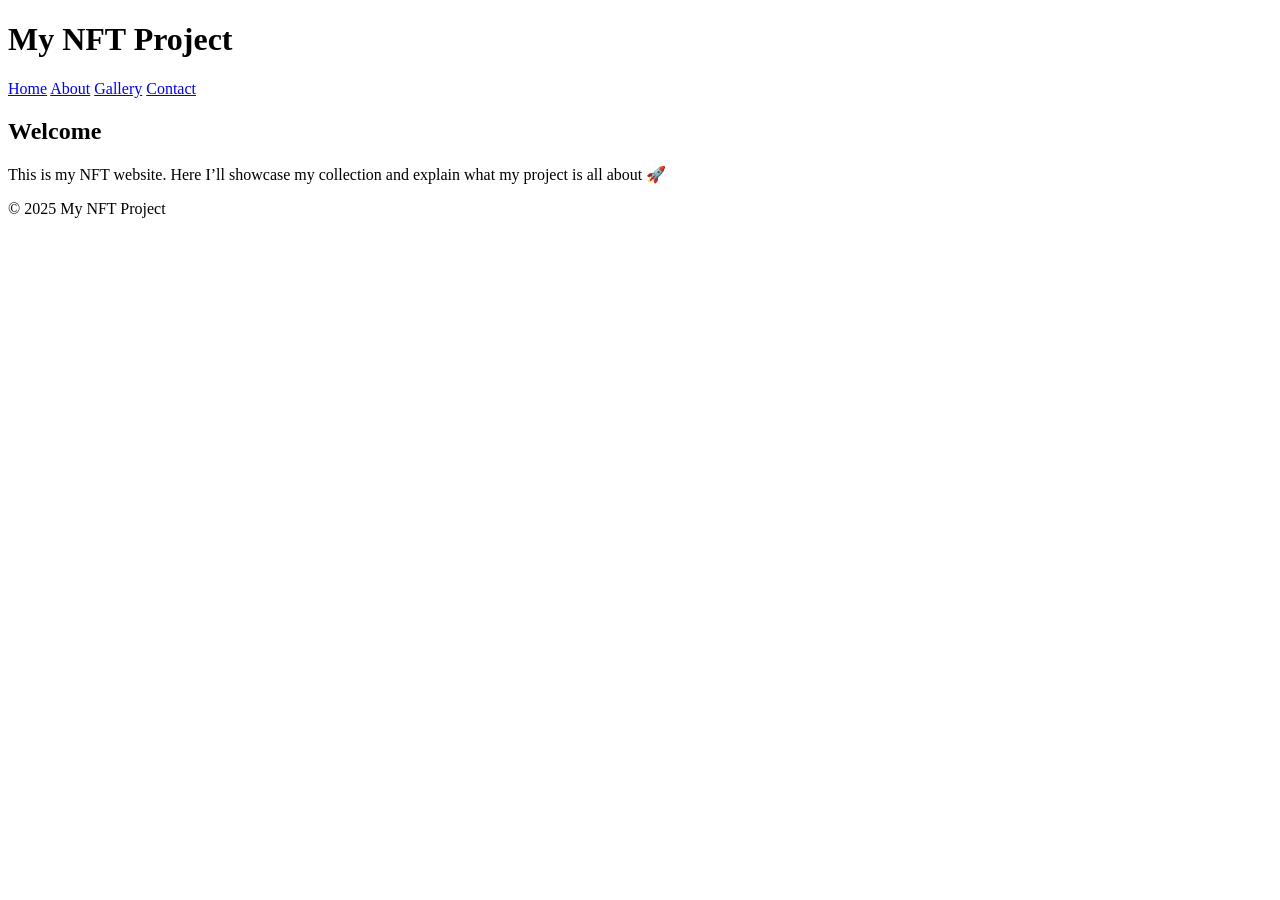
==== Website Images/index.html @ da56d63e "Add files via upload" ====
<!doctype html>
<html lang="en">
<head>
  <meta charset="utf-8">
  <meta name="viewport" content="width=device-width, initial-scale=1">
  <title>My NFT Website - Home</title>
  <link rel="stylesheet" href="assets/css/styles.css">
</head>
<body>
  <header>
    <h1>My NFT Project</h1>
    <nav>
      <a href="index.html">Home</a>
      <a href="about.html">About</a>
      <a href="gallery.html">Gallery</a>
      <a href="contact.html">Contact</a>
    </nav>
  </header>

  <main>
    <section>
      <h2>Welcome</h2>
      <p>This is my NFT website. Here I’ll showcase my collection and explain what my project is all about 🚀</p>
    </section>
  </main>

  <footer>
    <p>© 2025 My NFT Project</p>
  </footer>
</body>
</html>
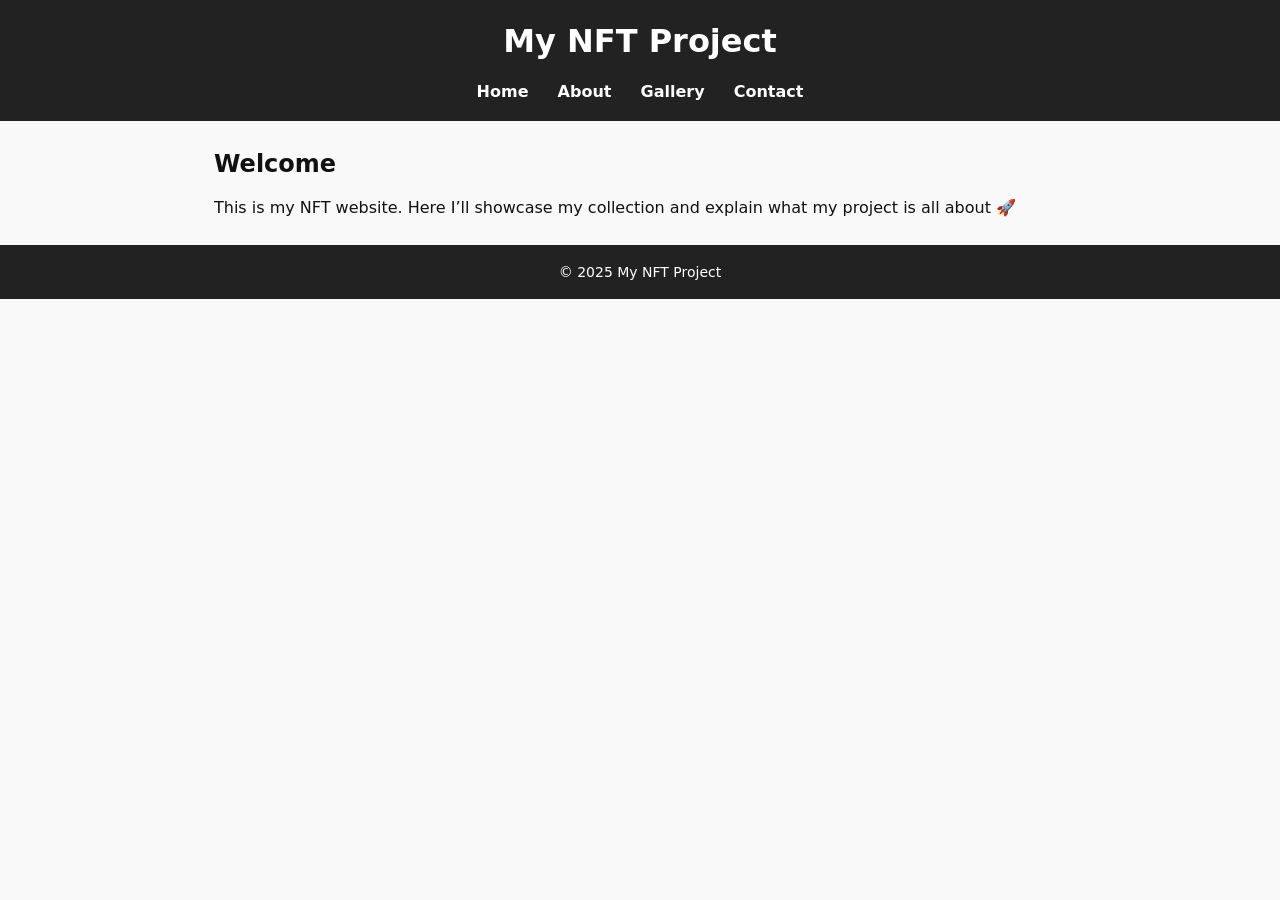
==== commit c20c0f08: "Update index.html" ====
--- a/Website Images/index.html
+++ b/Website Images/index.html
@@ -4,7 +4,7 @@
   <meta charset="utf-8">
   <meta name="viewport" content="width=device-width, initial-scale=1">
   <title>My NFT Website - Home</title>
-  <link rel="stylesheet" href="assets/css/styles.css">
+  <link rel="stylesheet" href="assets_css_styles.css">
 </head>
 <body>
   <header>
@@ -29,3 +29,4 @@
   </footer>
 </body>
 </html>
+
--- a/Website Images/assets_css_styles.css
+++ b/Website Images/assets_css_styles.css
@@ -0,0 +1,68 @@
+/* Global reset */
+* {
+  box-sizing: border-box;
+  margin: 0;
+  padding: 0;
+}
+
+/* Base */
+body {
+  font-family: system-ui, sans-serif;
+  line-height: 1.6;
+  background: #f9f9f9;
+  color: #111;
+}
+
+header, footer {
+  background: #222;
+  color: #fff;
+  padding: 16px;
+  text-align: center;
+}
+
+nav a {
+  color: #fff;
+  margin: 0 12px;
+  text-decoration: none;
+  font-weight: bold;
+}
+nav a:hover {
+  text-decoration: underline;
+}
+
+main {
+  padding: 24px;
+  max-width: 900px;
+  margin: auto;
+}
+
+h1, h2 {
+  margin-bottom: 12px;
+}
+
+/* Gallery grid */
+.grid {
+  display: grid;
+  grid-template-columns: repeat(auto-fit, minmax(220px, 1fr));
+  gap: 16px;
+  margin-top: 16px;
+}
+
+.card {
+  background: #fff;
+  border: 1px solid #ddd;
+  border-radius: 12px;
+  padding: 12px;
+  text-align: center;
+  box-shadow: 0 2px 6px rgba(0,0,0,0.05);
+}
+
+.card img {
+  max-width: 100%;
+  border-radius: 8px;
+  margin-bottom: 8px;
+}
+
+footer p {
+  font-size: 14px;
+}
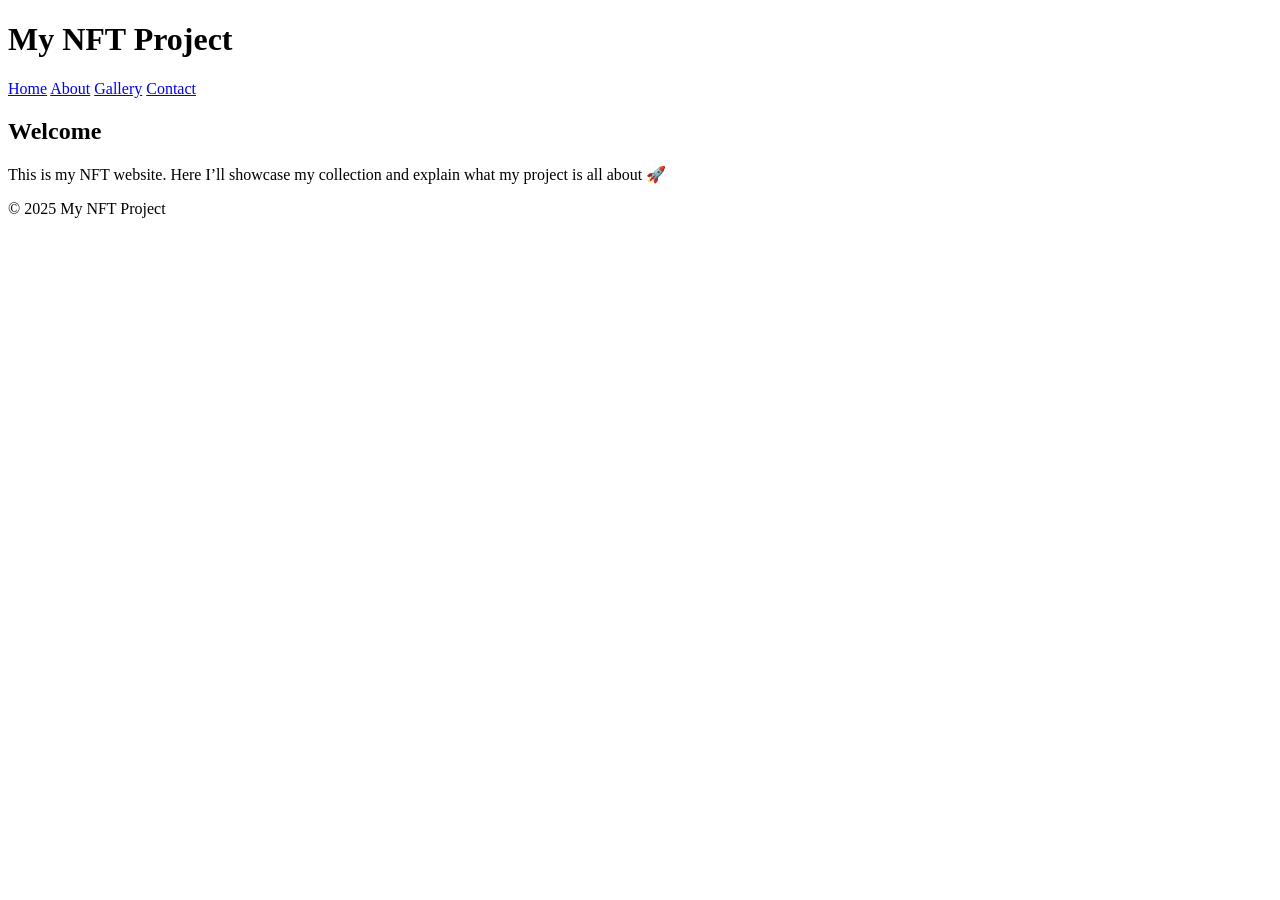
==== commit 56553c58: "Update index.html" ====
--- a/Website Images/index.html
+++ b/Website Images/index.html
@@ -4,7 +4,7 @@
   <meta charset="utf-8">
   <meta name="viewport" content="width=device-width, initial-scale=1">
   <title>My NFT Website - Home</title>
-  <link rel="stylesheet" href="assets_css_styles.css">
+  <link rel="stylesheet" href="assets/css/styles.css">
 </head>
 <body>
   <header>
@@ -30,3 +30,4 @@
 </body>
 </html>
 
+
